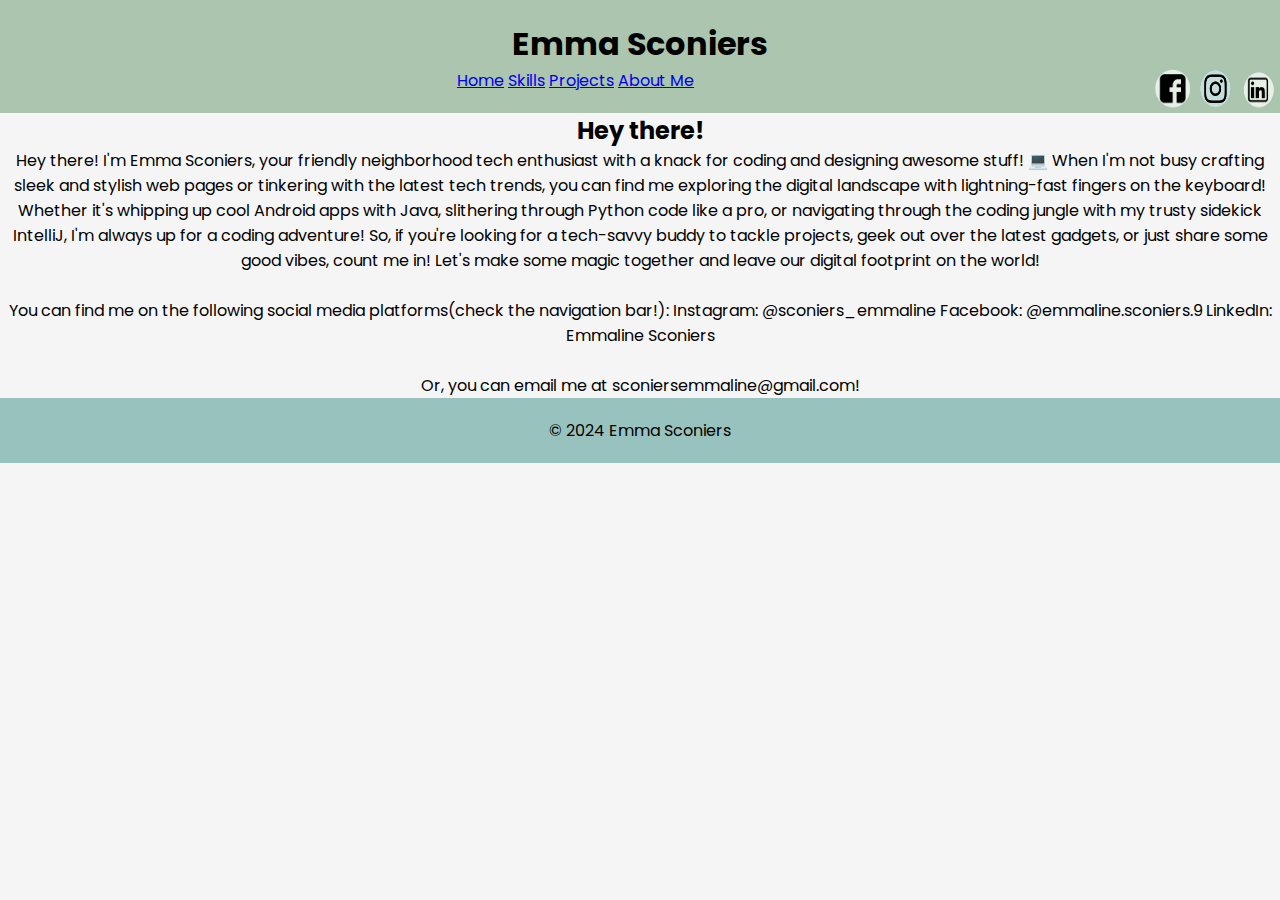
==== aboutme.html @ 1c768b06 "initial commit" ====
<!DOCTYPE html>
<html>

<head>
    <link rel="stylesheet" href="css/styles.css">
    <title>Emma Sconiers - Portfolio</title>
<link rel="preconnect" href="https://fonts.googleapis.com">
<link rel="preconnect" href="https://fonts.gstatic.com" crossorigin>
<link href="https://fonts.googleapis.com/css2?family=Poppins&display=swap" rel="stylesheet">
<link rel="preconnect" href="https://fonts.googleapis.com">
<link rel="preconnect" href="https://fonts.gstatic.com" crossorigin>
<link href="https://fonts.googleapis.com/css2?family=Kanit&display=swap" rel="stylesheet">
</head>

<body>
    <header>
        <h1>Emma Sconiers</h1>
        <nav>
            <div class="logo">
                <a href="https://www.linkedin.com/in/emmaline-sconiers-2383a4299/"><img src="images/linkedinbutton.png" alt="LinkedIn"></a>
                <a href="https://www.instagram.com/sconiers.emmaline/"><img src="images/instagrambutton.png" alt="Instagram"></a>
                <a href="https://www.facebook.com/emmaline.sconiers.9/"><img src="images/facebookbutton.png" alt="Facebook"></a>
            </div>
            <div class="nav-links">
                <a href="index.html">Home</a>
                <a href="skills.html">Skills</a>
                <a href="projects.html">Projects</a>
                <a href="aboutme.html">About Me</a>
            </div>
        </nav>
    </header>
    <main>
        <section>
            <h2>Hey there!</h2>
            <p>Hey there! I'm Emma Sconiers, your friendly neighborhood tech enthusiast with a knack for coding and designing awesome stuff! 💻 
                When I'm not busy crafting sleek and stylish web pages or tinkering with the latest tech trends, you can find me exploring the digital landscape 
                with lightning-fast fingers on the keyboard! Whether it's whipping up cool Android apps with Java, slithering through Python code like a pro, 
                or navigating through the coding jungle with my trusty sidekick IntelliJ, I'm always up for a coding adventure! So, if you're looking for a 
                tech-savvy buddy to tackle projects, geek out over the latest gadgets, or just share some good vibes, count me in! Let's make some magic together 
                and leave our digital footprint on the world!
            </p>
            <br>
            <p>You can find me on the following social media platforms(check the navigation bar!):
                Instagram: @sconiers_emmaline
                Facebook: @emmaline.sconiers.9
                LinkedIn: Emmaline Sconiers
            </p>
            <br>
            <p>Or, you can email me at sconiersemmaline@gmail.com!</p>
        </section>
    </main>
    

    <footer>
        <p>&copy; 2024 Emma Sconiers</p>
    </footer>

    
    <script src="js/script.js"></script>
</body>

</html>
---- css/styles.css ----
* {
    margin: 0;
    padding: 0;
    box-sizing: border-box;
}

body {
    font-family: 'Poppins', sans-serif;
    text-align: center;
    background-color: #f5f5f5; 
}

header {
    background-color: #abc5ae;
    color: #000;
    padding: 20px 0;
}
img{
    width:500px;
    height:300px;
    align-items: center;
    size: cover;
}
nav ul {
    padding:0;
    float: left;
  }
  nav ul li {
    display:inline;
    padding:0 15px;
    font-size:20px;
  }
  nav ul li a {
    color:#000000;
    text-decoration:none;
    font-family:'Carlito' , sans-serif;
    border-bottom:2px solid transparent;
  }
  nav ul li a:hover{
    color: black;
    letter-spacing:2px;
    border-bottom:2px solid #000000;
  }
.logo img {
    height: 43px;
    width: 43px;
    display: inline;
    float: right;
}

footer {
    background-color: #98c2bd;
    color: #000;
    padding: 20px 0;
}
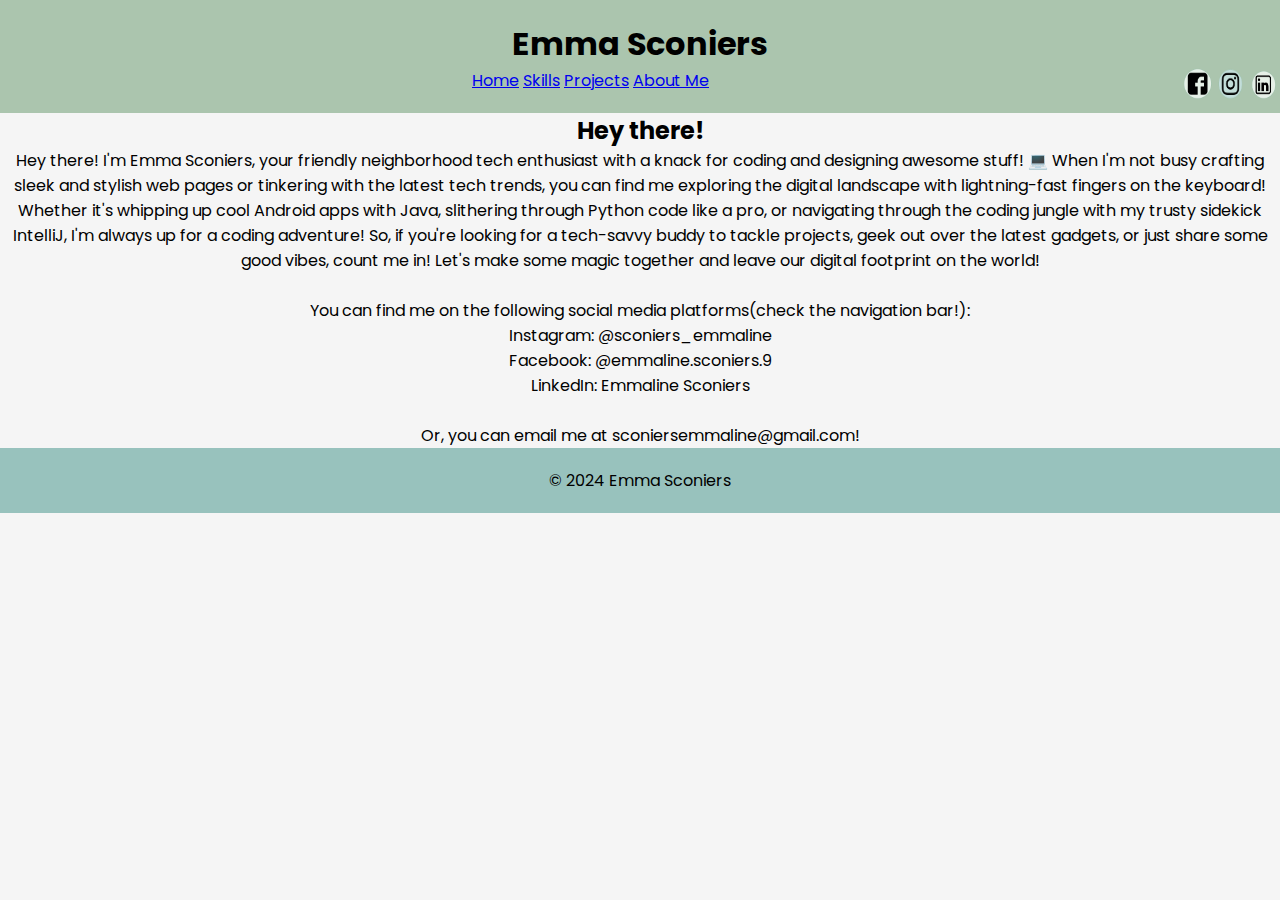
==== commit 795245db: "reformatted about me" ====
--- a/aboutme.html
+++ b/aboutme.html
@@ -40,11 +40,10 @@
                 and leave our digital footprint on the world!
             </p>
             <br>
-            <p>You can find me on the following social media platforms(check the navigation bar!):
-                Instagram: @sconiers_emmaline
-                Facebook: @emmaline.sconiers.9
-                LinkedIn: Emmaline Sconiers
-            </p>
+            <p>You can find me on the following social media platforms(check the navigation bar!):<p>
+                <p>Instagram: @sconiers_emmaline</p>
+                <p>Facebook: @emmaline.sconiers.9</p>
+                <p>LinkedIn: Emmaline Sconiers</p>
             <br>
             <p>Or, you can email me at sconiersemmaline@gmail.com!</p>
         </section>
--- a/css/styles.css
+++ b/css/styles.css
@@ -42,8 +42,8 @@
     border-bottom:2px solid #000000;
   }
 .logo img {
-    height: 43px;
-    width: 43px;
+    height: 33px;
+    width: 33px;
     display: inline;
     float: right;
 }
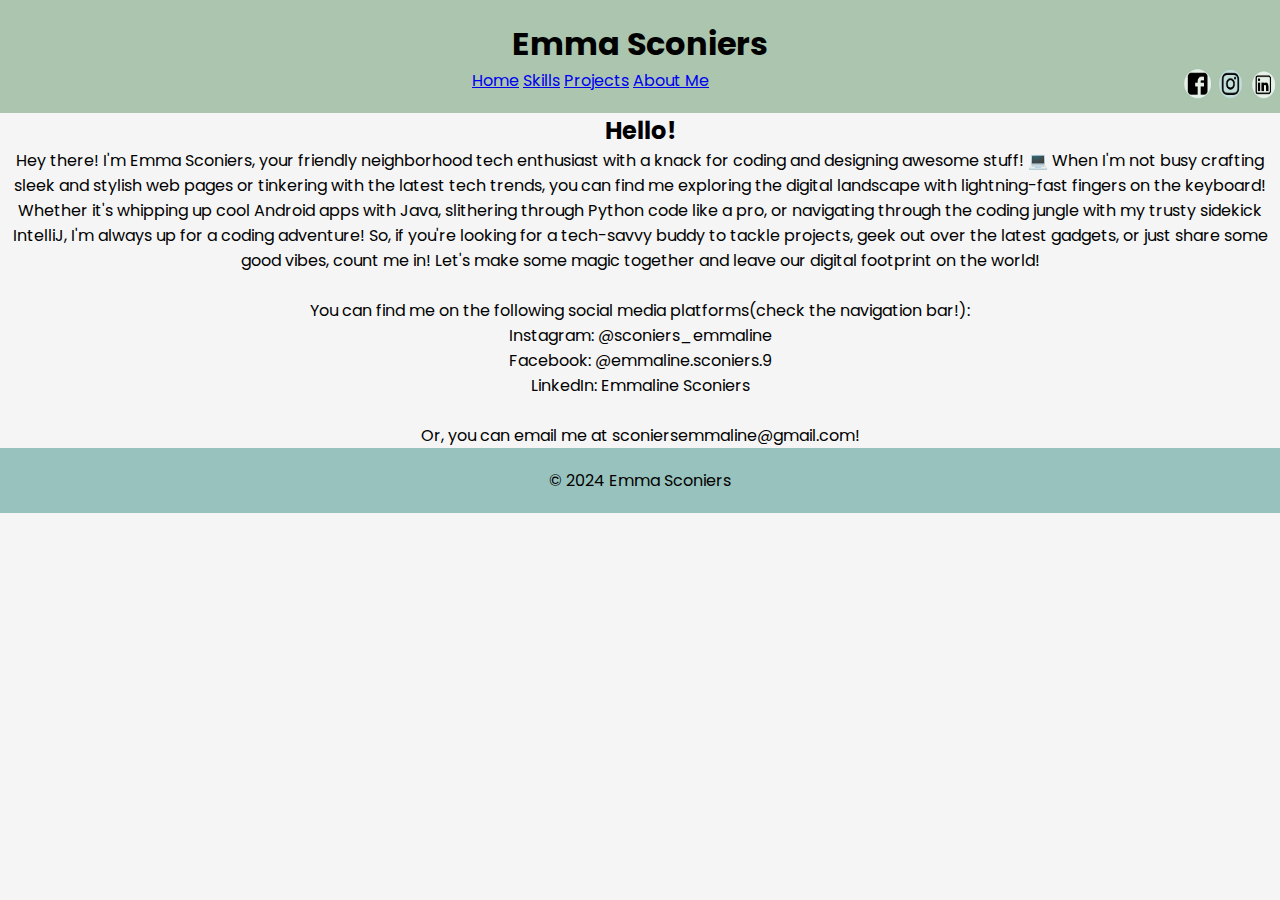
==== commit 67f9c5a5: "heading edit about me" ====
--- a/aboutme.html
+++ b/aboutme.html
@@ -31,7 +31,7 @@
     </header>
     <main>
         <section>
-            <h2>Hey there!</h2>
+            <h2>Hello!</h2>
             <p>Hey there! I'm Emma Sconiers, your friendly neighborhood tech enthusiast with a knack for coding and designing awesome stuff! 💻 
                 When I'm not busy crafting sleek and stylish web pages or tinkering with the latest tech trends, you can find me exploring the digital landscape 
                 with lightning-fast fingers on the keyboard! Whether it's whipping up cool Android apps with Java, slithering through Python code like a pro, 
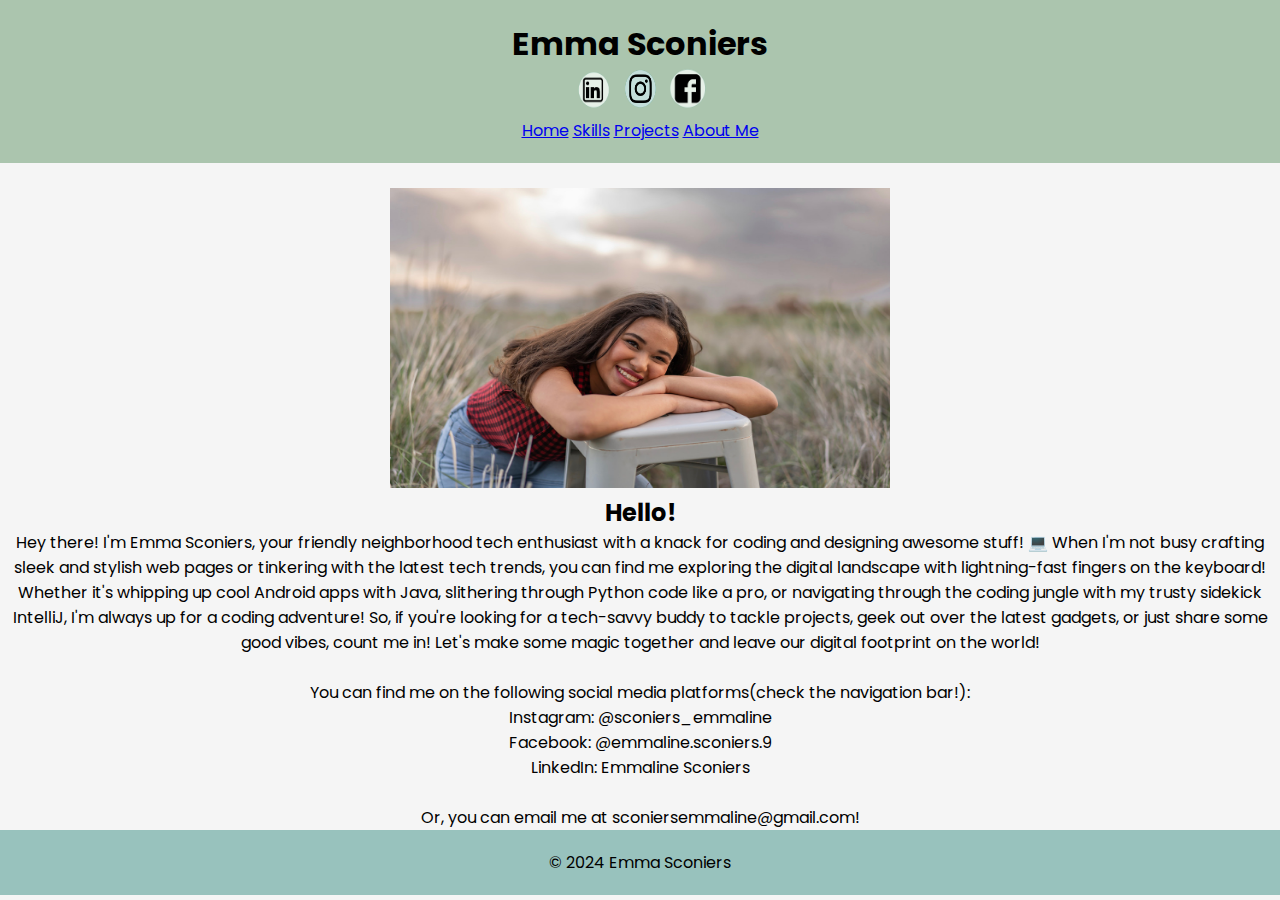
==== commit f4a8639f: "picture me" ====
--- a/aboutme.html
+++ b/aboutme.html
@@ -29,6 +29,8 @@
             </div>
         </nav>
     </header>
+    <br>
+    <img src = "images/me.jpg.jpg" alt="That's me!">
     <main>
         <section>
             <h2>Hello!</h2>
--- a/css/styles.css
+++ b/css/styles.css
@@ -42,10 +42,10 @@
     border-bottom:2px solid #000000;
   }
 .logo img {
-    height: 33px;
-    width: 33px;
+    height: 43px;
+    width: 43px;
     display: inline;
-    float: right;
+    border-spacing: 0ch;
 }
 
 footer {
